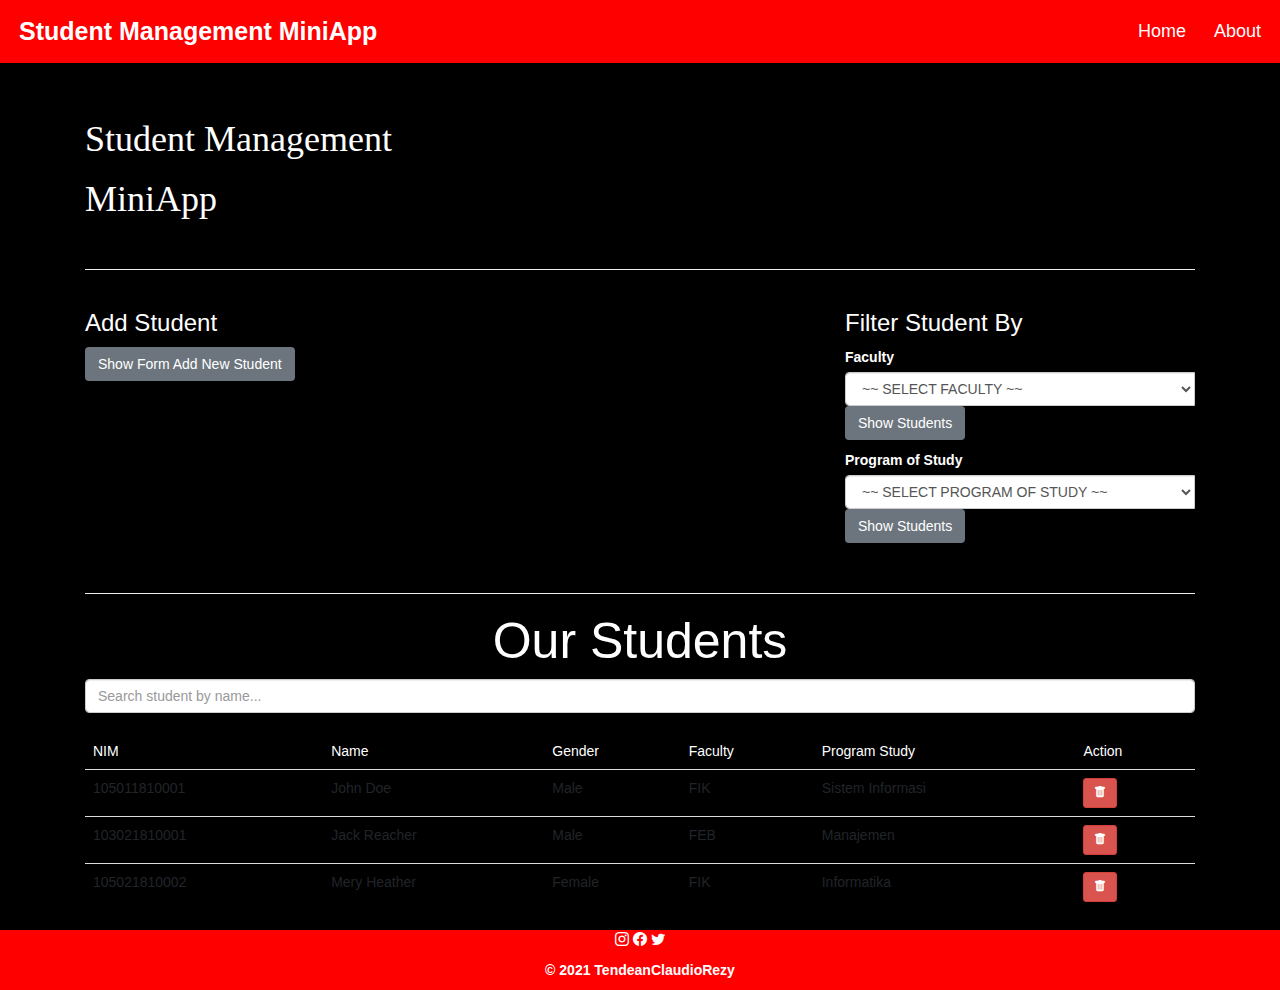
==== MID TEST WEB PROGRAMING/index.html @ 7ad81b9e "Add files via upload" ====
<!DOCTYPE html>
<html lang="en">
	<head>
		<meta charset="UTF-8" />
		<meta name="viewport" content="width=device-width, initial-scale=1.0" />

		<link rel="stylesheet" href="https://stackpath.bootstrapcdn.com/bootstrap/4.5.2/css/bootstrap.min.css"/>
		<link rel="stylesheet" href="style.css" />
		<link rel="stylesheet" href="https://maxcdn.bootstrapcdn.com/bootstrap/3.3.6/css/bootstrap.min.css">
		<link rel="stylesheet" href="https://cdn.jsdelivr.net/npm/bootstrap-icons@1.5.0/font/bootstrap-icons.css">
		<script src="https://ajax.googleapis.com/ajax/libs/jquery/1.12.2/jquery.min.js"></script>
        <script src="https://maxcdn.bootstrapcdn.com/bootstrap/3.3.6/js/bootstrap.min.js"></script>

		<title>Student Management MiniApp</title>
		<br><br>
	</head>
	<body class="body" onload="FillStudentList()">
		<body style="background-color: black;"></body>
		<header>
			<nav class="header">
				<a id="logo-container" href="index.html" class="logo">Student Management MiniApp</a>
				<div class="header-right">
					<a class="active" href="index.html">Home</a>
					<a class="inactive" href="about.html">About</a>
				</div>
			</nav>
			
		</header>
		
		<div class="container" style="font-family:verdana;">
			<br><br><br>
			<h1 style="color: white;">Student Management</h1>
			<h1 style="color: white;">MiniApp</h1>
			<br><hr>
		</div>
		
		<div class="container">
		<div class="row">

			<div class="col-sm-7">
				<h3 style="color: white;">Add Student</h3>
						<button type="button" class="btn bg-secondary text-white" data-toggle="collapse" data-target="#demo" id="formbtn"
							>Show Form Add New Student</button>
				<div id="demo" class="collapse">
					<form id="form-add-student">
						
		
						<br>
						<div class="form-group">
							<label style="color: white;"  for="NIM">Student ID (NIM)</label>
							<input type="text" class="form-control" id="NIM">
						</div>
						<div class="form-group">
							<label style="color: white;" for="fullName">Full Name</label>
							<input type="text" class="form-control" id="fullName">
						</div>
		
						<div class="form-group">
							<label style="color: white;" for="Gender">Gender</label> <br />
							<input type="radio" name="gender" id="Male" value="Male"> Male <br />
							<input type="radio" name="gender" id="Female" value="Female"> Female <br />
						</div>
		
						<label style="color: white;" for="sel1">Faculty</label> <br />
						<div class="input-group mb-3">
							<select class="form-control" id="sel1">
								<option value="0" selected>-- SELECT FACULTY --</option>
								<option value="Pascasarjana">Pascasarjana</option>
								<option value="Filsafat">Fakultas Filsafat</option>
								<option value="FKIP">Fakultas Keguruan dan Ilmu Pendidikan</option>
								<option value="FEB">Fakultas Ekonomi dan Bisnis</option>
								<option value="Pertanian">Fakultas Pertanian</option>
								<option value="FIK">Fakultas Ilmu Komputer</option>
								<option value="Keperawatan">Fakultas Keperawatan</option>
								<option value="ASMI">Akademi Sekretari Manajemen Indonesia Klabat</option>
							</select>
						</div>
						<label style="color: white;" for="sel2">Program of Study</label> <br />
						<div class="input-group mb-3">
							<select class="form-control" id="sel2">
								<option class="0" value="0" selected>-- SELECT PROGRAM OF STUDY --</option>
								<option class="Pascasarjana" value="Magister Manajemen">Magister Manajemen</option>
								<option class="Pascasarjana" value="Magister Teologi">Magister Teologi</option>
								<option class="Filsafat" value="Ilmu Filsafat">Ilmu Filsafat</option>
								<option class="FKIP" value="Pendidikan Agama">Pendidikan Agama</option>
								<option class="FKIP" value="Pendidikan Bahasa Inggris">Pendidikan Bahasa Inggris</option>
								<option class="FKIP" value="Pendidikan Ekonomi">Pendidikan Ekonomi</option>
								<option class="FKIP" value="Pendidikan Luar Sekolah">Pendidikan Luar Sekolah</option>
								<option class="FEB" value="Akuntansi">Akuntansi</option>
								<option class="FEB" value="Manajemen">Manajemen</option>
								<option class="Pertanian" value="Agroteknologi">Agroteknologi</option>
								<option class="FIK" value="Informatika">Informatika</option>
								<option class="FIK" value="Sistem Informasi">Sistem Informasi</option>
								<option class="Keperawatan" value="Ners">Profesi Ners</option>
								<option class="Keperawatan" value="Keperawatan">Keperawatan</option>
								<option class="ASMI" value="Sekretari (D3)">Sekretari (D3)</option>
							</select>
						</div>
						<br>
						<input type="submit" class="btn bg-secondary text-white" value="Add Student" />
		
					</form>
				</div>
			</div>

			<div class="col-sm-1"></div>
			
			<form class="col-sm-4">
				<h3 style="color: white;">Filter Student By</h3>
				<label style="color: white;" for="sel3">Faculty</label> <br />
				<div class="input-group mb-3">
					<select class="form-control" id="sel3">
						<option value="0" selected>~~ SELECT FACULTY ~~</option>
						<option value="Pascasarjana">Pascasarjana</option>
						<option value="Filsafat">Fakultas Filsafat</option>
						<option value="FKIP">Fakultas Keguruan dan Ilmu Pendidikan</option>
						<option value="FEB">Fakultas Ekonomi dan Bisnis</option>
						<option value="Pertanian">Fakultas Pertanian</option>
						<option value="FIK">Fakultas Ilmu Komputer</option>
						<option value="Keperawatan">Fakultas Keperawatan</option>
						<option value="ASMI">Akademi Sekretari Manajemen Indonesia Klabat</option>
					</select>
					<button type="button" onclick="FilterFaculty()" class="btn bg-secondary text-white">Show Students</button>
				</div>
				
				<label style="color: white;" for="sel4">Program of Study</label> <br />
				<div class="input-group mb-3">
					<select class="form-control" id="sel4">
						<option class="0" value="0" selected>~~ SELECT PROGRAM OF STUDY ~~</option>
						<option class="Pascasarjana" value="Magister Manajemen">Magister Manajemen</option>
						<option class="Pascasarjana" value="Magister Teologi">Magister Teologi</option>
						<option class="Filsafat" value="Ilmu Filsafat">Ilmu Filsafat</option>
						<option class="FKIP" value="Pendidikan Agama">Pendidikan Agama</option>
						<option class="FKIP" value="Pendidikan Bahasa Inggris">Pendidikan Bahasa Inggris</option>
						<option class="FKIP" value="Pendidikan Ekonomi">Pendidikan Ekonomi</option>
						<option class="FKIP" value="Pendidikan Luar Sekolah">Pendidikan Luar Sekolah</option>
						<option class="FEB" value="Akuntansi">Akuntansi</option>
						<option class="FEB" value="Manajemen">Manajemen</option>
						<option class="Pertanian" value="Agroteknologi">Agroteknologi</option>
						<option class="FIK" value="Informatika">Informatika</option>
						<option class="FIK" value="Sistem Informasi">Sistem Informasi</option>
						<option class="Keperawatan" value="Ners">Profesi Ners</option>
						<option class="Keperawatan" value="Keperawatan">Keperawatan</option>
						<option class="ASMI" value="Sekretari (D3)">Sekretari (D3)</option>
					</select>
					<button type="button" onclick="FilterStudy()" class="btn bg-secondary text-white">Show Students</button>
				</div>
			</form>
		</div>
		</div>
		<br>

		<div class="container">
			<hr>
			
			<h1 style="color: white; text-align: center; font-size: 50px;">Our Students</h1>
			<input type="text" class="form-control" onkeyup="FilterName()" id="nameSearch" placeholder="Search student by name..."><br>
			<table class="table table-hover">
				<thead>
					<tr>
						<td style="color: white;">NIM</td>
						<td style="color: white;">Name</td>
						<td style="color: white;">Gender</td>
						<td style="color: white;">Faculty</td>
						<td style="color: white;">Program Study</td>
						<td style="color: white;">Action</td>
					</tr>
					
				</thead>

				<tbody id="students">

				</tbody>
			</table>
			
			<div id="main">

				
			</div>
		</div>

		<footer>
			<b>
			<p style="color: white;" class="text-center"><i class="bi bi-instagram"> <i class="bi bi-facebook"> <i class="bi bi-twitter"></i></i></i></p>
			<p style="color: white;" class="text-center ">&copy; 2021 TendeanClaudioRezy</p>
			</b>
		</footer>

		<script type="text/javascript" src="DefArray.js"></script>
		<script type="text/javascript" src="miniApp.js"></script>
		<script type="text/javascript" src="changebtn.js"></script>
		<script type="text/javascript" src="ComboboFix.js"></script>
	</body>
</html>
---- MID TEST WEB PROGRAMING/style.css ----
.header {
	overflow: hidden;
	background-color: red;
	margin: 0;
	padding: 5px 5px;
	text-decoration: none;
	position: fixed;
	z-index: 1000;
	top: 0;
	width: 100%;
  }
  
 
  .header a {
	float: left;
	color: white;
	text-align: center;
	padding: 14px;
	text-decoration: none;
	font-size: 18px;
	line-height: 25px;
	border-radius: 4px;
	text-decoration: none;
  }
  
  
  .header a.logo {
	font-size: 25px;
	font-weight: bold;
	text-decoration: none;
  }
  
  
  .header a:hover {
	background-color: #ddd;
	color: white;
	text-decoration: none;
  }
  
 
  .header a.active {
	background-color: red;
	color: white;
	text-decoration: none;
  }

  .header a.inactive {
	text-decoration: none;
  }
  
  
  .header-right {
	float: right;
	text-decoration: none;
  }
  
  .open-button {
	float: left;
	color: black;
	text-align: center;
	padding: 12px;
	text-decoration: none;
	font-size: 18px;
	line-height: 25px;
	border-radius: 4px;
	text-decoration: none;
  }
  
  .card {
	padding: 16px;
	text-align: left;
	background-color: #f1f1f1;
  }

  .filterbtn {
	  text-align: center;
	  background-color: dodgerblue;
	  padding-left: 10px;
	  padding-right: 10px;
	  margin-top: 5px;
	  
  }

  .bg-black {
	background-color: dodgerblue !important;
  }

  footer {
	background-color: red;
    position: absolute;
    left: 0;
    right: 0;
  }

.push {
    height: 255px;
}
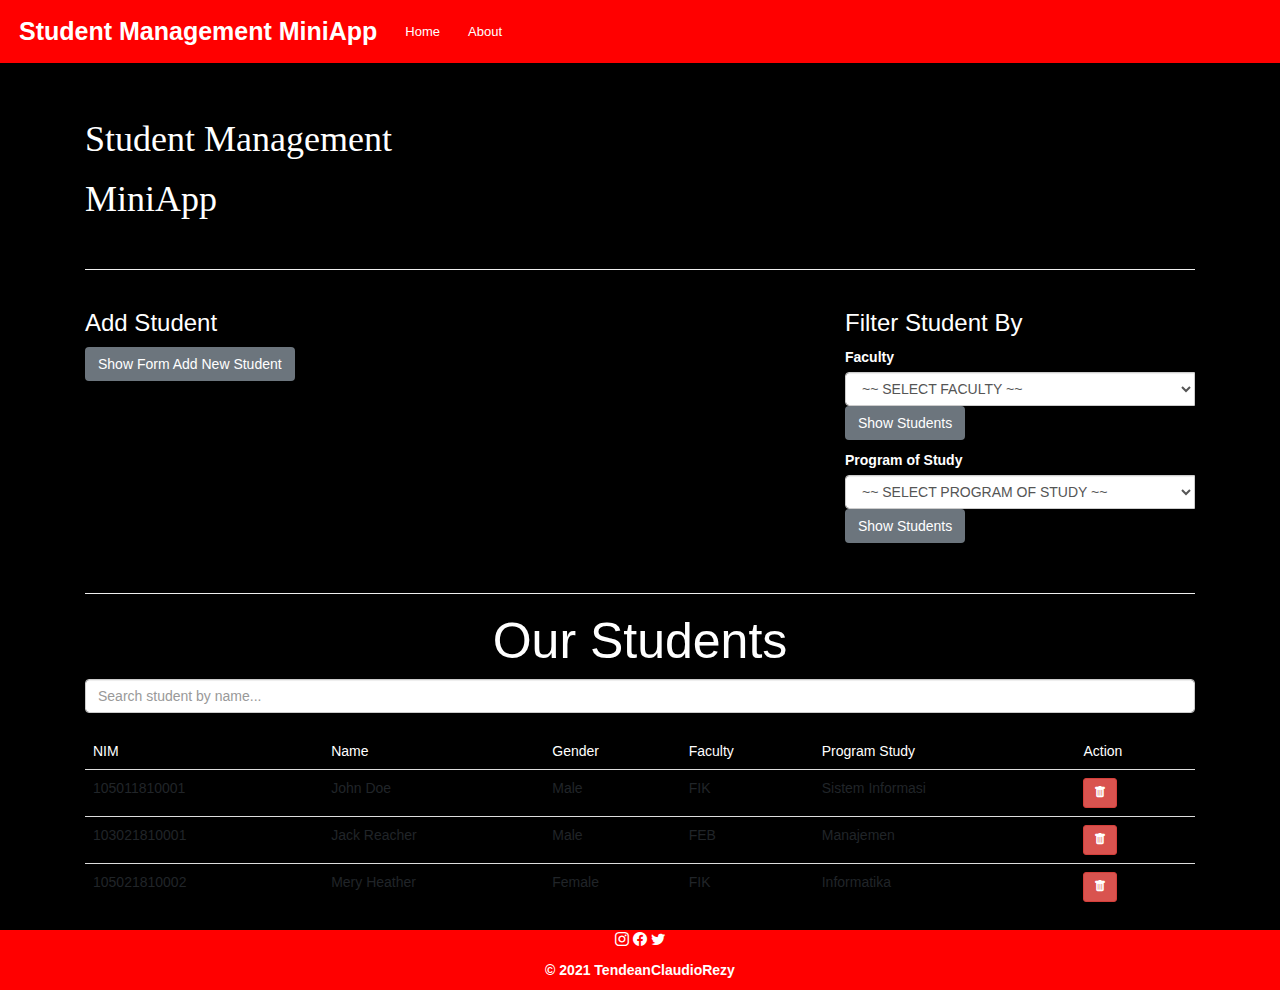
==== commit 4e2b9af9: "Update index.html" ====
--- a/MID TEST WEB PROGRAMING/index.html
+++ b/MID TEST WEB PROGRAMING/index.html
@@ -19,7 +19,7 @@
 		<header>
 			<nav class="header">
 				<a id="logo-container" href="index.html" class="logo">Student Management MiniApp</a>
-				<div class="header-right">
+				<div class="header-left">
 					<a class="active" href="index.html">Home</a>
 					<a class="inactive" href="about.html">About</a>
 				</div>
@@ -191,4 +191,4 @@
 		<script type="text/javascript" src="changebtn.js"></script>
 		<script type="text/javascript" src="ComboboFix.js"></script>
 	</body>
-</html>+</html>
--- a/MID TEST WEB PROGRAMING/style.css
+++ b/MID TEST WEB PROGRAMING/style.css
@@ -18,7 +18,7 @@
 	text-align: center;
 	padding: 14px;
 	text-decoration: none;
-	font-size: 18px;
+	font-size: 13px;
 	line-height: 25px;
 	border-radius: 4px;
 	text-decoration: none;
@@ -95,4 +95,4 @@
 
 .push {
     height: 255px;
-}+}
